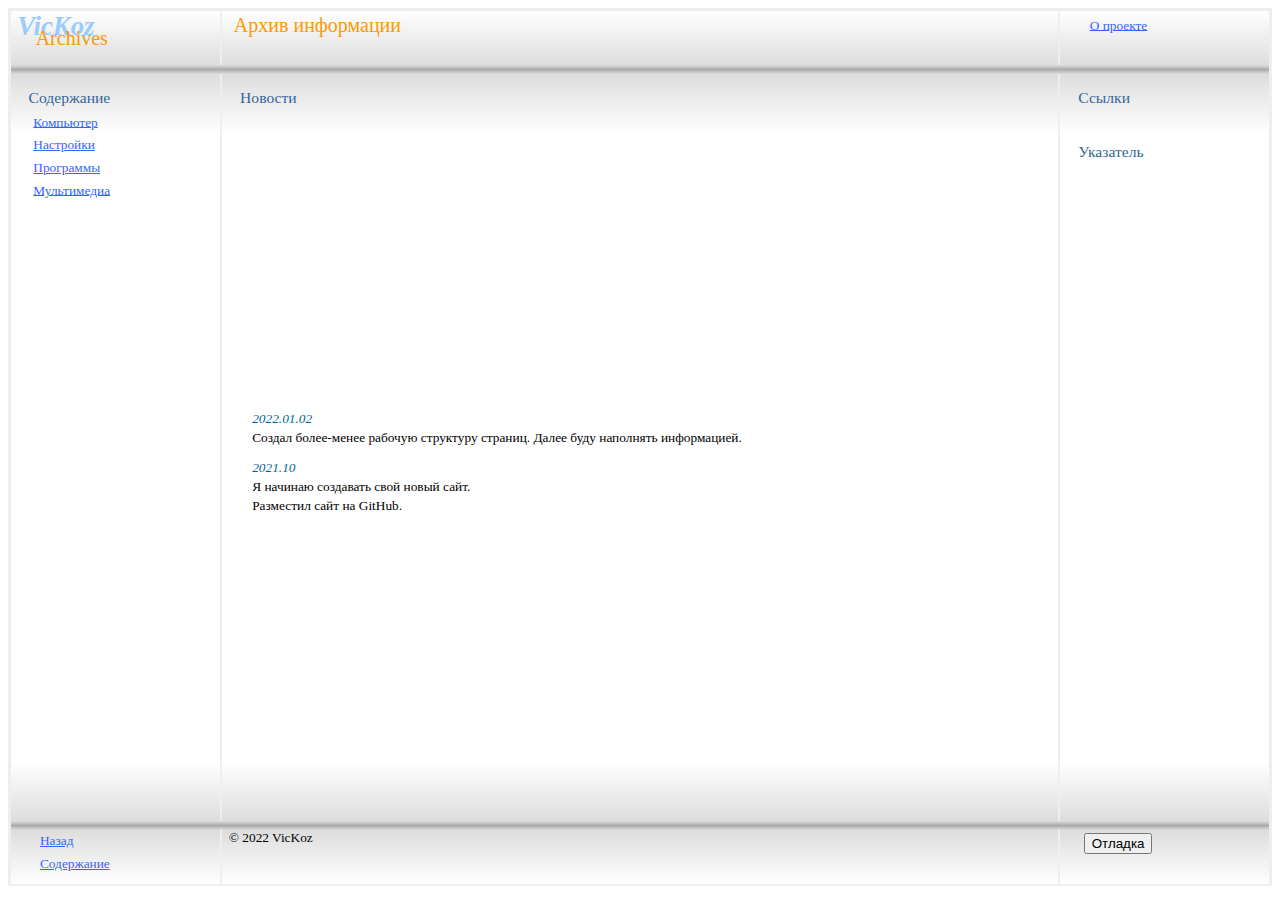
==== index.html @ 0fb2a9ad "Коррекция" ====
<!doctype html>
<html>
<head>
	<title> VicKoz Site </title>
	<meta charset="utf-8">
	<meta name="author" lang="ru" content="VicKoz">
<!--
	<style>
		@import "Files/Styles.css";
	</style>
-->
	<link href="Files/Styles.css" rel="stylesheet" id="theme-link">
</head>

<!------------------------------------------------------------------------------>
<body>

<div class=container>

<!--  title  ------------------------------------------------------------------->
	<div class="title">
	<h1> VicKoz </h1>
	<h2 style="margin: -0.75em 0 0.25em 1em"> Archives </h2>
	</div>

<!--  head  -------------------------------------------------------------------->
	<div class="head">
	<h2> Архив информации </h2>
	</div>

<!--  help  -------------------------------------------------------------------->
	<div class="help">
	<ul class="none">
<!--	<a href="/Pages/help.html" class="button"> Справка </a> -->
		<li><a class="a-button" href="Pages/About.html"> О проекте </a>
		<li>
	</ul>
	</div>

<!------------------------------------------------------------------------------>
	<div class="hline">  </div>

<!--  nav  --------------------------------------------------------------------->
	<div class="nav">
	<nav>
	<h3><a name="content"></a> Содержание </h3>
	<ul class="none">
		<li><a href="VkHardware.htm" class="a-button"> Компьютер </a>
		<li><a href="VkSettings.htm" class="a-button"> Настройки </a>
		<li><a href="VkSoftware.htm" class="a-button"> Программы </a>
		<li><a href="ViKo_MultiMedia.htm" class="a-button"> Мультимедиа </a>
	</ul>
	</nav>
	</div>

<!--  main  -------------------------------------------------------------------->
	<div class="main">
	<h3><a name="news"></a> Новости </h3>
		<p> &nbsp;
		<p> &nbsp;
		<p> &nbsp;
		<p> &nbsp;
		<p> &nbsp;
		<p> &nbsp;
		<p> &nbsp;
		<p> &nbsp;
		<p> &nbsp;
		<p> &nbsp;
		<p> &nbsp;
		<p> &nbsp;
		<p> &nbsp;
		<p> &nbsp;
		<p> &nbsp;

<p class="date"> 2022.01.02
<p> Создал более-менее рабочую структуру страниц. Далее буду наполнять информацией.

<p class="date"> 2021.10
<p> Я начинаю создавать свой новый сайт.
<p> Разместил сайт на GitHub.

	</div>

<!--  aside  ------------------------------------------------------------------->
	<div class="aside">
	<h3><a name="links"></a> Ссылки </h3>
	<ul class="none">
		<li>
		<li>

	</ul>
	<h3><a name="index"></a> Указатель </h3>
	</div>

<!------------------------------------------------------------------------------>
	<div class="hline">  </div>

<!--  nfoot  ------------------------------------------------------------------->
	<div class="foot">
	<ul class=none>
		<li> <a title="Вернуться назад" class="a-button" href="javascript:history.back()"> Назад </a>
		<li> <a title="К содержанию сайта" class="a-button" href="Index.html"> Содержание </a>
	</ul>
	</div>

<!--  mfoot  ------------------------------------------------------------------->
	<div class="foot"> &copy 2022 VicKoz </div>

<!--  sfoot  ------------------------------------------------------------------->
	<div class="foot">
	<ul class="none">
		<li><button class="btn-toggle"> Отладка </button>
		<li>
	</ul>
	</div>

<!------------------------------------------------------------------------------>
</div>

<!------------------------------------------------------------------------------>
<script>
	const btn = document.querySelector('.btn-toggle');
	btn.addEventListener('click', function() {
		document.body.classList.toggle('debug-theme'); 
	})
</script>


</body>
</html>
---- Files/Styles.css ----
/*!*****************************************************************************
  @file			Styles.css
  @author		VicKoz
  @brief		styles for my site
  @date			2021
  @note
  */

body {
	color: #003;
	font-size: smaller;
	font-family: verdana;
	--anchor: #36F;
	--ahover: #39F;
	--avisit: #93F;
	--gradstop: #DDD;
	--gradmid: #EEE;
	--header: #369;
	/* margin: 1em 1.5em; */
	padding: 0;
	scrollbar-track-color: #eee;
	scrollbar-3Dlight-color: #fff;
	scrollbar-highlight-color: #ddd;
	scrollbar-face-color: #ddd;
	scrollbar-arrow-color: #369;
	scrollbar-shadow-color: #ddd;
	scrollbar-darkshadow-color: #ccc;
	/*scrollbar-base-color: #eee*/
}


dl {margin: .5em 0}
dt {color: #069; font-weight: normal; font-style: italic; margin-top: .5em}
dd {margin-left: 1em; text-align: justify}

h1, h2, h3, h4, h5, h6 { border: none }
h1 {
	color: #9CF; 
	font-style: oblique; 
	font-weight: bold; 
	margin: 0 0; 
	padding: 0 0.25em; 
	text-align: left
}
/* h1 {color: #9cf; font-weight: lighter; margin: .5em 0; padding: 0 .5em; text-align: left} */
h2 {
	color: #f90;
	font-weight: normal;
	margin: 0 0;
	padding: 0 0.25em;
	text-align: left;
}

h3 {
	color: #369; 
	font-weight: lighter; 
	margin: 1.0em 0.25em 0.25em; 
	padding: 0 0;
}
h4 {color: #369; font-weight: bold; font-size: 100%; margin: .75em 0 .25em; padding: 0 1em}
h5 {color: #369; font-family: verdana; font-weight: normal; font-size: 100%; margin: .75em 0 .25em; padding: 0}


hr {color: silver; height: 1px; margin: 2px;}
/* hr {color: black; height: 2px} */

p {
	text-align: justify;
	text-indent: 1em;
	margin: 0.25em 0.25em .25em 0.25em;
	padding: 0 1em;
}

.att {font-weight: bold}

.date {
	color: #069;
	font-style: italic;
	margin: 1.00em 0.25em 0.25em 0.25em;
	// font-weight: bold;
}

/*.date:before {content: "["}*/
/*.date:after {content: "]"}*/
.name {color: brown; font-weight: bold}
.note {color: gray; font-style: italic} 
/*.pad {background: #eee; border: 1px solid gray; margin: .5em 0; padding: .5em}*/
.pad {background: #eee; border: none; margin: .5em 0; padding: .5em}
.right {text-align: right}
.strik {text-decoration: line-through}
.warn {color: #c03}
.cold {color: #30c}

img {border: none}
img {cursor: crosshair; margin: .5em}
/*img {cursor: crosshair; margin: 10px}*/
img.inline {margin: 0 .5em 0 0}

li {
	margin: 0;
	padding: 0.25em;
}
ul {
	list-style: square inside;
	/* margin: 0.25em; */
	padding: 0.25em;
}
/*ol, ul {margin: .5em .75em; list-style: inside}*/
ol, ul {margin: .5em 0; padding: 0 1em 0 2.3em; list-style: outside}
ul.none {
	list-style: none;
	margin: 0;
	padding: 0 1em 0.25em;
}
ul.wide {list-stule: none; margin: 0; padding: 0}
ol ol, ol ul, ul ol, ul ul, tr ul {margin-top: 0; margin-bottom: 0; list-style: none} /* ��������� ������ */

table {background: #eee; border: 1px solid gray; show; /*font-size: 100%;*/ margin: .5em 0}
caption {color: #369; font-weight: bold; font-size: smaller; text-align: left}
thead td {color: #369; font-size: smaller}
th {border: 1px solid gray; color: #369; font-style: normal; font-weight: normal; font-size: smaller; padding: 0 .5em; text-align: left; vertical-align: top}
td {border: 1px solid silver; font-size: smaller; padding: 0 .5em; vertical-align: top}
table.pad {background-color: #eee; border: none; padding: .5em}
table.pad td {border: none}
table.pad th {border: none}
table.none {background-color: transparent; border: none; padding: .5em}
table.none td {border: none}
table.none th {border: none}
table.light {background-color: #eee; border: none}
table.light th {border: 1px solid #ddd}
table.light td {border: 1px solid #ddd}


/*  Divisions  ________________________________________________________________*/

.container {
	display: grid;
	background-color: var(--gradmid);
	grid-template-areas:
		"title head help"
		"hline hline hline"
		"nav main aside"
		"hline hline hline"
		"nfoot mfoot sfoot";
	grid-template-columns: 1fr 4fr 1fr;
	/* grid-template-rows: 60px 10px auto 10px 60px; */
	/* grid-template-rows: 6% 1% 85% 1% 6%; */
	grid-template-rows: 6vh 1vh 83.0vh 1vh 6vh;
	grid-gap: 0 0.2em;
	/* border-radius: 0.5em; */
	/* --gradstop: #ececec; */
	--gradstop: #ddd;
	--gradline: #aaa;
	color: black;
	padding: 0.2em;
	margin: 0.25em 0;
}

.title, .head, .help {
	background-image: linear-gradient(to bottom, white, var(--gradstop));
	padding: 0.25em 0.5em;
}

.title {
	padding: 0;
}

/*
.help {
	background-image: radial-gradient(circle, white, var(--gradstop));
	margins: 0 0.5em;
}
*/

.hline {
	grid-column: span 3;
	grid-row: span 1;
	padding: 0;
	margin: 0;
	/* border-radius: 2px; */
	background-image: 
		linear-gradient(to bottom, var(--gradstop), var(--gradline), var(--gradstop));
}

.navhead, .mainhead, .asidehead {
	background-image: 
	linear-gradient(to bottom, var(--gradstop), white);
	padding: 0 0.5em;
}

.nav, .main, .aside {
	background-color: white;
	background-image:
	linear-gradient(to bottom, var(--gradstop) 0%, white 8%, white 92%, var(--gradstop) 100%); */
	margin: 0.25em 0.5em;
	overflow-y: auto;
}

.foot {
	background-image: linear-gradient(to bottom, var(--gradstop), white);
	padding: 0 0.5em;
	/* position: absolute; bottom: 0; */
}

/*  Anchors styles  ____________________________________________________________*/

a {
	border: none;
	color: var(--anchor);
	margin: 0.25em;
	padding: 0.20em;
}

/*a:active {color: aqua}*/

a:visited {
	color: var(--avisit); /* #36c teal purple */
}

a:hover {
	color: var(--ahover); font-style: regular; text-decoration: overline;
	}

.a-button {
	border-radius: 0.25em;
	font-style: normal;
}

.a-button:hover {
	/* background-image: linear-gradient(to bottom, white, var(--gradstop)); */
	text-decoration: none;
	box-shadow: 0 0 2px 1px var(--gradstop);
}

.a-button:active {
	/* background-image: linear-gradient(to bottom, var(--gradstop), white); */
	box-shadow: 0 0 0.5px 0.5px var(--gradstop);
	/* , inset 0 0.5px 0.5px 0.5px var(--gradstop); */
}

/*  Debug  ____________________________________________________________________*/

/*  For debug (make visual borders) uncomment tags below  */

/*
div {border: 1px dotted aqua}
h1, h2, h3, h4, h5, h6 {border: 1px dotted orange}
p, dl, dt, dd, img, ol, ul, li, caption, th, td, 
table.none td, table.none th, table.pad td, table.pad th {border: 1px dotted silver}
  */

body.debug-theme { color: #eee; background: #999; }
body.debug-theme div { border: 0.5px dotted aqua; }
body.debug-theme h1 { border: 1px dotted #69C; }
body.debug-theme h2 { border: 1px dotted #69C; }
body.debug-theme h3 { border: 1px dotted #69C; }
body.debug-theme h4 { border: 1px dotted #69C; }
body.debug-theme h5 { border: 1px dotted #69C; }
body.debug-theme h6 { border: 1px dotted #69C; }
body.debug-theme p  { 
	border: 0.5px dotted silver;
	margin: 0.25em 0.25em .25em 0.25em;
	}
body.debug-theme dl { border: 1px dotted silver; }
body.debug-theme dt { border: 1px dotted silver; }
body.debug-theme dd { border: 1px dotted silver; }
body.debug-theme img { border: 1px dotted silver; }
body.debug-theme ol  { border: 1px dotted silver; }
body.debug-theme ul  { border: 1px dotted silver; }
body.debug-theme li  { border: 1px dotted silver; }
body.debug-theme caption  { border: 1px dotted silver; }
body.debug-theme th  { border: 1px dotted silver; }
body.debug-theme td  { border: 1px dotted silver; }
body.debug-theme table.none td  { border: 1px dotted silver; }
body.debug-theme table.none th  { border: 1px dotted silver; }
body.debug-theme table.pad td   { border: 1px dotted silver; }
body.debug-theme table.pad th   { border: 1px dotted silver; }
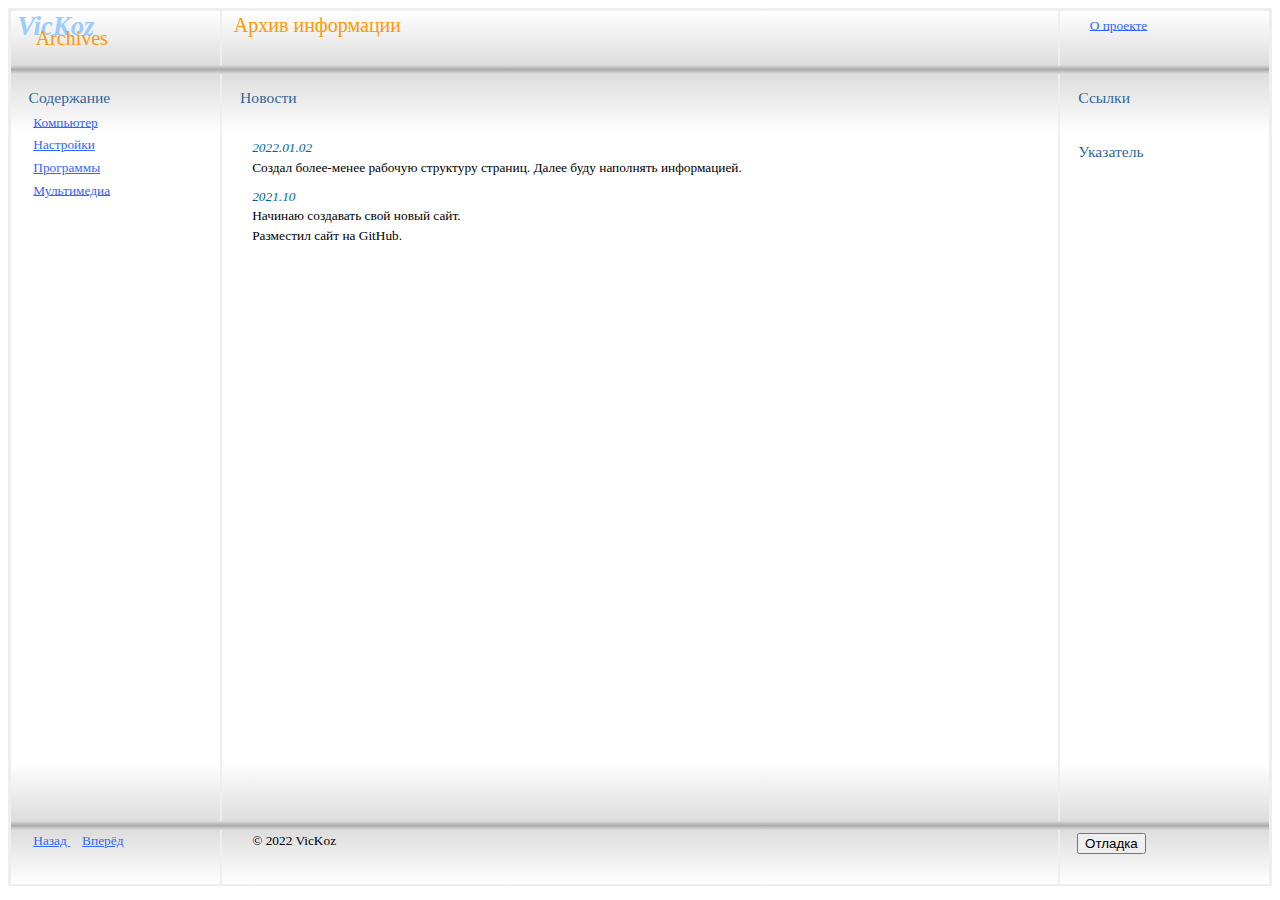
==== commit 57846052: "Очередной коммит" ====
--- a/index.html
+++ b/index.html
@@ -48,7 +48,7 @@
 		<li><a href="VkHardware.htm" class="a-button"> Компьютер </a>
 		<li><a href="VkSettings.htm" class="a-button"> Настройки </a>
 		<li><a href="VkSoftware.htm" class="a-button"> Программы </a>
-		<li><a href="ViKo_MultiMedia.htm" class="a-button"> Мультимедиа </a>
+		<li><a class="a-button" href="Pages/MultiMedia.html"> Мультимедиа </a>
 	</ul>
 	</nav>
 	</div>
@@ -57,26 +57,13 @@
 	<div class="main">
 	<h3><a name="news"></a> Новости </h3>
 		<p> &nbsp;
-		<p> &nbsp;
-		<p> &nbsp;
-		<p> &nbsp;
-		<p> &nbsp;
-		<p> &nbsp;
-		<p> &nbsp;
-		<p> &nbsp;
-		<p> &nbsp;
-		<p> &nbsp;
-		<p> &nbsp;
-		<p> &nbsp;
-		<p> &nbsp;
-		<p> &nbsp;
-		<p> &nbsp;
+
 
 <p class="date"> 2022.01.02
 <p> Создал более-менее рабочую структуру страниц. Далее буду наполнять информацией.
 
 <p class="date"> 2021.10
-<p> Я начинаю создавать свой новый сайт.
+<p> Начинаю создавать свой новый сайт.
 <p> Разместил сайт на GitHub.
 
 	</div>
@@ -98,19 +85,21 @@
 <!--  nfoot  ------------------------------------------------------------------->
 	<div class="foot">
 	<ul class=none>
-		<li> <a title="Вернуться назад" class="a-button" href="javascript:history.back()"> Назад </a>
-		<li> <a title="К содержанию сайта" class="a-button" href="Index.html"> Содержание </a>
+		<li>
+			<a title="Вернуться назад" class="a-button" href="javascript:history.back()"> Назад </a>
+			<a title="Перейти вперёд"  class="a-button" href="javascript:history.forward()"> Вперёд </a>
 	</ul>
 	</div>
 
 <!--  mfoot  ------------------------------------------------------------------->
-	<div class="foot"> &copy 2022 VicKoz </div>
+	<div class="foot">
+	<p>	&copy 2022 VicKoz 
+	</div>
 
 <!--  sfoot  ------------------------------------------------------------------->
 	<div class="foot">
 	<ul class="none">
 		<li><button class="btn-toggle"> Отладка </button>
-		<li>
 	</ul>
 	</div>
 
@@ -125,6 +114,5 @@
 	})
 </script>
 
-
 </body>
 </html>
--- a/Files/Styles.css
+++ b/Files/Styles.css
@@ -5,6 +5,7 @@
   @date			2021
   @note
   */
+
 
 body {
 	color: #003;
@@ -16,15 +17,15 @@
 	--gradstop: #DDD;
 	--gradmid: #EEE;
 	--header: #369;
-	/* margin: 1em 1.5em; */
 	padding: 0;
-	scrollbar-track-color: #eee;
-	scrollbar-3Dlight-color: #fff;
+/*	scrollbar-track-color: #EEE;
+	scrollbar-thumb: #00F;
+	scrollbar-3Dlight-color: #FFF;
 	scrollbar-highlight-color: #ddd;
 	scrollbar-face-color: #ddd;
 	scrollbar-arrow-color: #369;
 	scrollbar-shadow-color: #ddd;
-	scrollbar-darkshadow-color: #ccc;
+	scrollbar-darkshadow-color: #ccc; */
 	/*scrollbar-base-color: #eee*/
 }
 
@@ -116,10 +117,10 @@
 ol ol, ol ul, ul ol, ul ul, tr ul {margin-top: 0; margin-bottom: 0; list-style: none} /* ��������� ������ */
 
 table {background: #eee; border: 1px solid gray; show; /*font-size: 100%;*/ margin: .5em 0}
-caption {color: #369; font-weight: bold; font-size: smaller; text-align: left}
-thead td {color: #369; font-size: smaller}
-th {border: 1px solid gray; color: #369; font-style: normal; font-weight: normal; font-size: smaller; padding: 0 .5em; text-align: left; vertical-align: top}
-td {border: 1px solid silver; font-size: smaller; padding: 0 .5em; vertical-align: top}
+caption {color: #369; font-weight: bold; font-size: normal; text-align: left}
+thead td { color: #369; font-size: normal }
+th {border: 1px solid gray; color: #369; font-style: normal; font-weight: normal; font-size: normal; padding: 0 .5em; text-align: left; vertical-align: top}
+td {border: 1px solid silver; font-size: normal; padding: 0 .5em; vertical-align: top}
 table.pad {background-color: #eee; border: none; padding: .5em}
 table.pad td {border: none}
 table.pad th {border: none}
@@ -182,23 +183,25 @@
 		linear-gradient(to bottom, var(--gradstop), var(--gradline), var(--gradstop));
 }
 
+/*
 .navhead, .mainhead, .asidehead {
 	background-image: 
 	linear-gradient(to bottom, var(--gradstop), white);
 	padding: 0 0.5em;
 }
+*/
 
 .nav, .main, .aside {
-	background-color: white;
+	/* background-color: white; */
 	background-image:
-	linear-gradient(to bottom, var(--gradstop) 0%, white 8%, white 92%, var(--gradstop) 100%); */
-	margin: 0.25em 0.5em;
+		linear-gradient(to bottom, var(--gradstop) 0%, white 8%, white 92%, var(--gradstop) 100%);
+	margin: 0em 0em;
 	overflow-y: auto;
 }
 
 .foot {
 	background-image: linear-gradient(to bottom, var(--gradstop), white);
-	padding: 0 0.5em;
+	/* padding: 0 0.5em; */
 	/* position: absolute; bottom: 0; */
 }
 
@@ -238,36 +241,36 @@
 	/* , inset 0 0.5px 0.5px 0.5px var(--gradstop); */
 }
 
+hr {
+	margin: 2em 1em 0;
+	border:none;
+	/* background-color: lightgrey; */
+	background-color: silver;
+	height: 0.5px;
+}
+
 /*  Debug  ____________________________________________________________________*/
-
-/*  For debug (make visual borders) uncomment tags below  */
-
-/*
-div {border: 1px dotted aqua}
-h1, h2, h3, h4, h5, h6 {border: 1px dotted orange}
-p, dl, dt, dd, img, ol, ul, li, caption, th, td, 
-table.none td, table.none th, table.pad td, table.pad th {border: 1px dotted silver}
-  */
 
 body.debug-theme { color: #eee; background: #999; }
 body.debug-theme div { border: 0.5px dotted aqua; }
-body.debug-theme h1 { border: 1px dotted #69C; }
-body.debug-theme h2 { border: 1px dotted #69C; }
-body.debug-theme h3 { border: 1px dotted #69C; }
-body.debug-theme h4 { border: 1px dotted #69C; }
-body.debug-theme h5 { border: 1px dotted #69C; }
-body.debug-theme h6 { border: 1px dotted #69C; }
+body.debug-theme h1 { border: 1px dotted orange; }
+body.debug-theme h2 { border: 1px dotted orange; }
+body.debug-theme h3 { border: 1px dotted orange; }
+body.debug-theme h4 { border: 1px dotted orange; }
+body.debug-theme h5 { border: 1px dotted orange; }
+body.debug-theme h6 { border: 1px dotted orange; }
 body.debug-theme p  { 
 	border: 0.5px dotted silver;
 	margin: 0.25em 0.25em .25em 0.25em;
 	}
+body.debug-theme a { border: 1px dotted red; }
 body.debug-theme dl { border: 1px dotted silver; }
 body.debug-theme dt { border: 1px dotted silver; }
 body.debug-theme dd { border: 1px dotted silver; }
 body.debug-theme img { border: 1px dotted silver; }
 body.debug-theme ol  { border: 1px dotted silver; }
-body.debug-theme ul  { border: 1px dotted silver; }
-body.debug-theme li  { border: 1px dotted silver; }
+body.debug-theme ul  { border: 1px dotted blue; }
+body.debug-theme li  { border: 1px dotted lime; }
 body.debug-theme caption  { border: 1px dotted silver; }
 body.debug-theme th  { border: 1px dotted silver; }
 body.debug-theme td  { border: 1px dotted silver; }
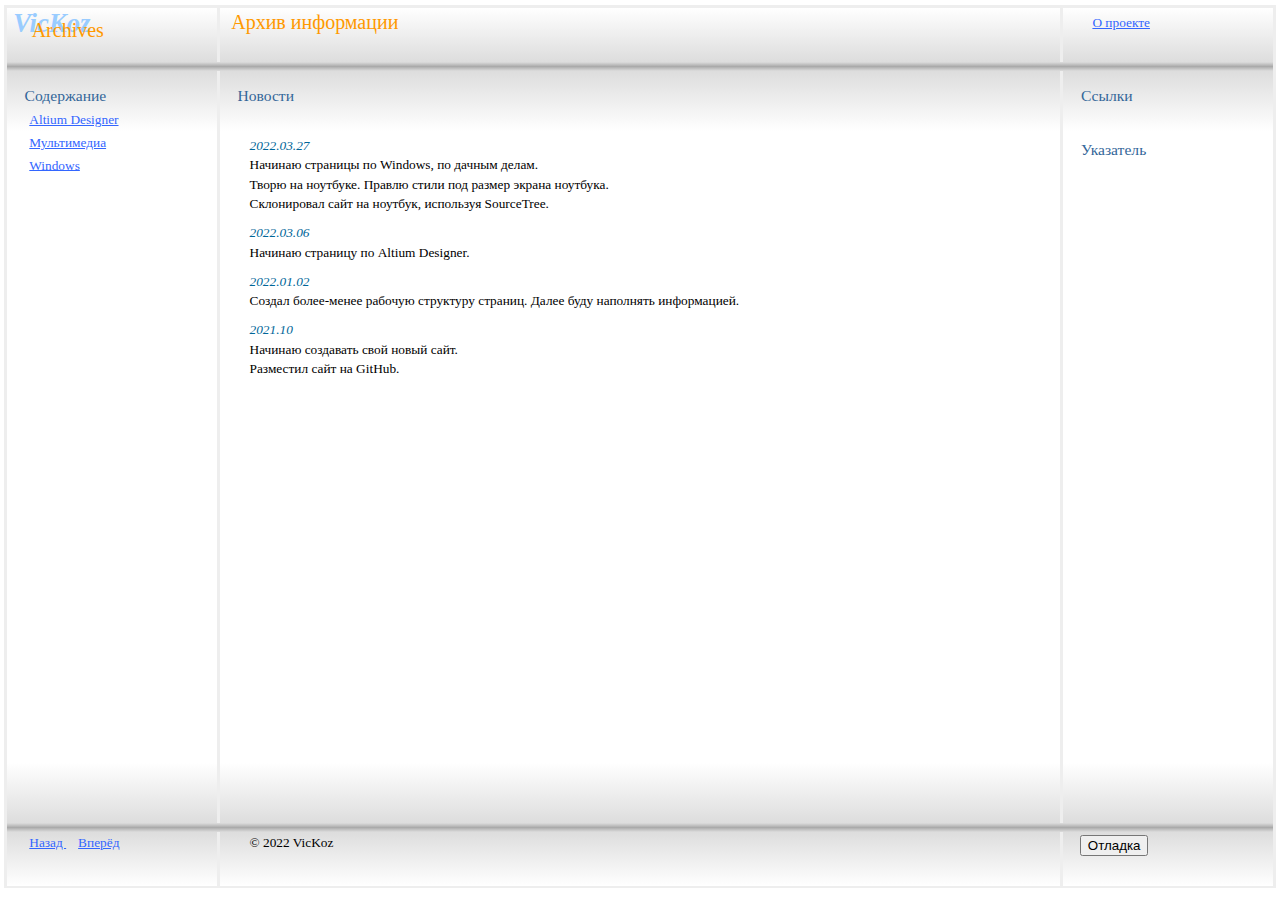
==== commit e389ed7a: "сайт" ====
--- a/index.html
+++ b/index.html
@@ -1,7 +1,7 @@
 <!doctype html>
 <html>
 <head>
-	<title> VicKoz Site </title>
+	<title> VicKoz site </title>
 	<meta charset="utf-8">
 	<meta name="author" lang="ru" content="VicKoz">
 <!--
@@ -20,7 +20,7 @@
 <!--  title  ------------------------------------------------------------------->
 	<div class="title">
 	<h1> VicKoz </h1>
-	<h2 style="margin: -0.75em 0 0.25em 1em"> Archives </h2>
+	<h2 style="margin: -1em 0 0.2em 1em"> Archives </h2>
 	</div>
 
 <!--  head  -------------------------------------------------------------------->
@@ -45,10 +45,9 @@
 	<nav>
 	<h3><a name="content"></a> Содержание </h3>
 	<ul class="none">
-		<li><a href="VkHardware.htm" class="a-button"> Компьютер </a>
-		<li><a href="VkSettings.htm" class="a-button"> Настройки </a>
-		<li><a href="VkSoftware.htm" class="a-button"> Программы </a>
-		<li><a class="a-button" href="Pages/MultiMedia.html"> Мультимедиа </a>
+		<li><a class="a-button" href="Pages/Altium_Designer.html"> Altium Designer </a>
+		<li><a class="a-button" href="Pages/Multimedia.html"> Мультимедиа </a>
+		<li><a class="a-button" href="Pages/Windows.html"> Windows </a>
 	</ul>
 	</nav>
 	</div>
@@ -58,6 +57,12 @@
 	<h3><a name="news"></a> Новости </h3>
 		<p> &nbsp;
 
+<p class=date> 2022.03.27
+<p> Начинаю страницы по Windows, по дачным делам. 
+<p> Творю на ноутбуке. Правлю стили под размер экрана ноутбука.
+<p> Склонировал сайт на ноутбук, используя SourceTree.
+<p class=date> 2022.03.06
+<p> Начинаю страницу по Altium Designer.
 
 <p class="date"> 2022.01.02
 <p> Создал более-менее рабочую структуру страниц. Далее буду наполнять информацией.
--- a/Files/Styles.css
+++ b/Files/Styles.css
@@ -5,7 +5,6 @@
   @date			2021
   @note
   */
-
 
 body {
 	color: #003;
@@ -18,6 +17,7 @@
 	--gradmid: #EEE;
 	--header: #369;
 	padding: 0;
+	margin: 0.6vh 4px;
 /*	scrollbar-track-color: #EEE;
 	scrollbar-thumb: #00F;
 	scrollbar-3Dlight-color: #FFF;
@@ -58,8 +58,23 @@
 	margin: 1.0em 0.25em 0.25em; 
 	padding: 0 0;
 }
-h4 {color: #369; font-weight: bold; font-size: 100%; margin: .75em 0 .25em; padding: 0 1em}
-h5 {color: #369; font-family: verdana; font-weight: normal; font-size: 100%; margin: .75em 0 .25em; padding: 0}
+
+h4 {
+	color: #369;
+	font-weight: normal;
+	font-size: 100%;
+	margin: .75em 0 .25em;
+	padding: 0 1em;
+}
+
+h5 {
+	color: #369;
+	font-family: verdana;
+	font-weight: normal;
+	font-size: 100%;
+	margin: .75em 0 .25em;
+	padding: 0;
+}
 
 
 hr {color: silver; height: 1px; margin: 2px;}
@@ -72,7 +87,10 @@
 	padding: 0 1em;
 }
 
-.att {font-weight: bold}
+.att {
+	font-size: 90%;
+	font-weight: bold;
+}
 
 .date {
 	color: #069;
@@ -92,6 +110,7 @@
 .warn {color: #c03}
 .cold {color: #30c}
 
+
 img {border: none}
 img {cursor: crosshair; margin: .5em}
 /*img {cursor: crosshair; margin: 10px}*/
@@ -119,7 +138,23 @@
 table {background: #eee; border: 1px solid gray; show; /*font-size: 100%;*/ margin: .5em 0}
 caption {color: #369; font-weight: bold; font-size: normal; text-align: left}
 thead td { color: #369; font-size: normal }
-th {border: 1px solid gray; color: #369; font-style: normal; font-weight: normal; font-size: normal; padding: 0 .5em; text-align: left; vertical-align: top}
+
+th {
+	border: 1px solid gray;
+	color: #369;
+	font-style: normal;
+	font-weight: normal;
+	font-size: normal;
+	/* margin: 0.5em 0; */
+	padding: 0.2em 0.5em;
+	text-align: left;
+	vertical-align: top
+}
+
+th.bold {
+	font-style: bold;
+}
+
 td {border: 1px solid silver; font-size: normal; padding: 0 .5em; vertical-align: top}
 table.pad {background-color: #eee; border: none; padding: .5em}
 table.pad td {border: none}
@@ -146,7 +181,7 @@
 	grid-template-columns: 1fr 4fr 1fr;
 	/* grid-template-rows: 60px 10px auto 10px 60px; */
 	/* grid-template-rows: 6% 1% 85% 1% 6%; */
-	grid-template-rows: 6vh 1vh 83.0vh 1vh 6vh;
+	grid-template-rows: 6vh 1vh 83.5vh 1vh 6vh;
 	grid-gap: 0 0.2em;
 	/* border-radius: 0.5em; */
 	/* --gradstop: #ececec; */
@@ -154,7 +189,7 @@
 	--gradline: #aaa;
 	color: black;
 	padding: 0.2em;
-	margin: 0.25em 0;
+	/* margin: 0.2em 0; */
 }
 
 .title, .head, .help {
@@ -169,7 +204,7 @@
 /*
 .help {
 	background-image: radial-gradient(circle, white, var(--gradstop));
-	margins: 0 0.5em;
+	margin: 0 0.5em;
 }
 */
 
@@ -262,6 +297,10 @@
 body.debug-theme p  { 
 	border: 0.5px dotted silver;
 	margin: 0.25em 0.25em .25em 0.25em;
+	}
+body.debug-theme p.date  { 
+	border: 0.5px dotted silver;
+	margin: 1.00em 0.25em 0.25em 0.25em;
 	}
 body.debug-theme a { border: 1px dotted red; }
 body.debug-theme dl { border: 1px dotted silver; }
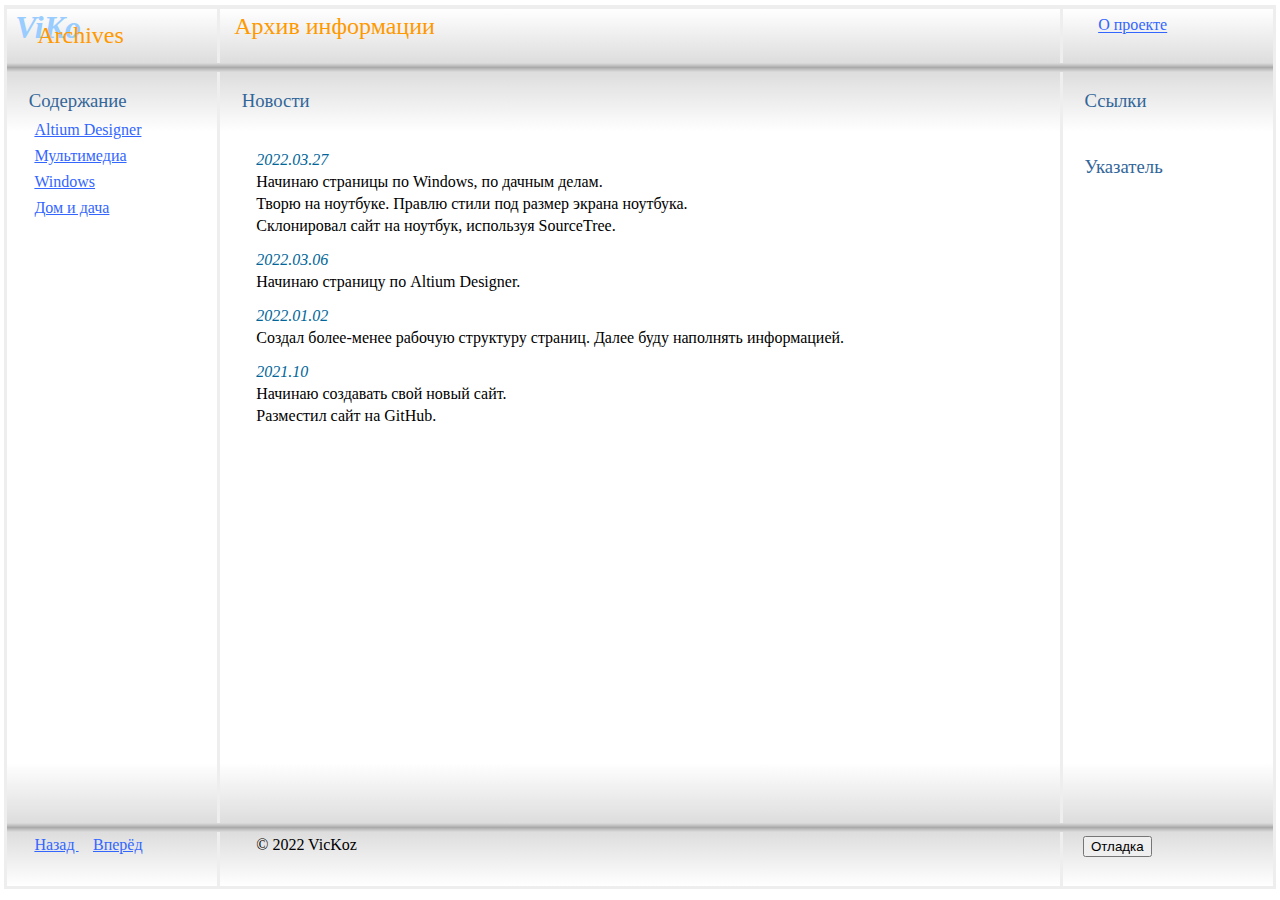
==== commit ec0efa1e: "Site at work" ====
--- a/index.html
+++ b/index.html
@@ -1,7 +1,7 @@
 <!doctype html>
 <html>
 <head>
-	<title> VicKoz site </title>
+	<title> ViKo site </title>
 	<meta charset="utf-8">
 	<meta name="author" lang="ru" content="VicKoz">
 <!--
@@ -19,7 +19,7 @@
 
 <!--  title  ------------------------------------------------------------------->
 	<div class="title">
-	<h1> VicKoz </h1>
+	<h1> ViKo </h1>
 	<h2 style="margin: -1em 0 0.2em 1em"> Archives </h2>
 	</div>
 
@@ -48,6 +48,7 @@
 		<li><a class="a-button" href="Pages/Altium_Designer.html"> Altium Designer </a>
 		<li><a class="a-button" href="Pages/Multimedia.html"> Мультимедиа </a>
 		<li><a class="a-button" href="Pages/Windows.html"> Windows </a>
+		<li><a class="a-button" href="Pages/House.html"> Дом и дача </a>
 	</ul>
 	</nav>
 	</div>
--- a/Files/Styles.css
+++ b/Files/Styles.css
@@ -1,14 +1,14 @@
 /*!*****************************************************************************
   @file			Styles.css
-  @author		VicKoz
+  @author		ViKo
   @brief		styles for my site
-  @date			2021
+  @date			2021, 2024
   @note
   */
 
 body {
 	color: #003;
-	font-size: smaller;
+	/* font-size: smaller; */
 	font-family: verdana;
 	--anchor: #36F;
 	--ahover: #39F;
@@ -88,6 +88,7 @@
 }
 
 .att {
+	background-color: #eee; 
 	font-size: 90%;
 	font-weight: bold;
 }
@@ -106,7 +107,7 @@
 /*.pad {background: #eee; border: 1px solid gray; margin: .5em 0; padding: .5em}*/
 .pad {background: #eee; border: none; margin: .5em 0; padding: .5em}
 .right {text-align: right}
-.strik {text-decoration: line-through}
+.strike {text-decoration: line-through}
 .warn {color: #c03}
 .cold {color: #30c}
 
@@ -155,7 +156,21 @@
 	font-style: bold;
 }
 
+th.subhead {
+	background-color: #eee;
+	font-weight: bold;
+	padding-left: 2em;
+	text-style: bold;
+}
+
+
 td {border: 1px solid silver; font-size: normal; padding: 0 .5em; vertical-align: top}
+
+td.right {
+	text-align: right;
+}
+
+
 table.pad {background-color: #eee; border: none; padding: .5em}
 table.pad td {border: none}
 table.pad th {border: none}
@@ -277,8 +292,8 @@
 }
 
 hr {
-	margin: 2em 1em 0;
-	border:none;
+	margin: 1em 1em 0;
+	border: none;
 	/* background-color: lightgrey; */
 	background-color: silver;
 	height: 0.5px;
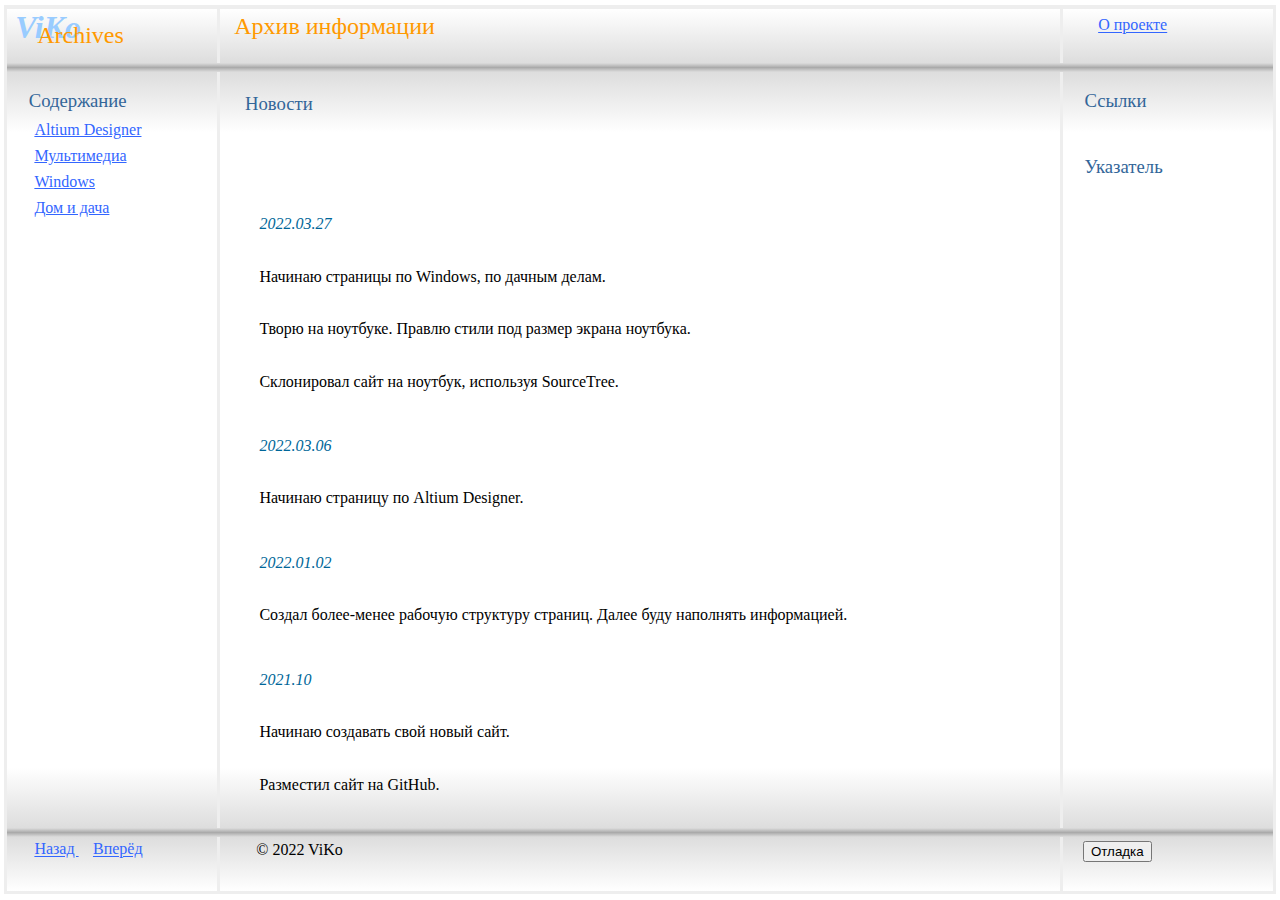
==== commit 7521adea: "subgrid, no work" ====
--- a/index.html
+++ b/index.html
@@ -99,7 +99,7 @@
 
 <!--  mfoot  ------------------------------------------------------------------->
 	<div class="foot">
-	<p>	&copy 2022 VicKoz 
+	<p>	&copy 2022 ViKo 
 	</div>
 
 <!--  sfoot  ------------------------------------------------------------------->
--- a/Files/Styles.css
+++ b/Files/Styles.css
@@ -80,6 +80,16 @@
 hr {color: silver; height: 1px; margin: 2px;}
 /* hr {color: black; height: 2px} */
 
+hr {
+	/* background-color: lightgrey; */
+	background-color: silver;
+	border: none;
+	/* height: 0.5px; */
+	height: 1px;
+	margin: 1em 1em 0;
+}
+
+
 p {
 	text-align: justify;
 	text-indent: 1em;
@@ -97,7 +107,7 @@
 	color: #069;
 	font-style: italic;
 	margin: 1.00em 0.25em 0.25em 0.25em;
-	// font-weight: bold;
+	/* font-weight: bold; */
 }
 
 /*.date:before {content: "["}*/
@@ -133,19 +143,23 @@
 	margin: 0;
 	padding: 0 1em 0.25em;
 }
-ul.wide {list-stule: none; margin: 0; padding: 0}
-ol ol, ol ul, ul ol, ul ul, tr ul {margin-top: 0; margin-bottom: 0; list-style: none} /* ��������� ������ */
-
-table {background: #eee; border: 1px solid gray; show; /*font-size: 100%;*/ margin: .5em 0}
-caption {color: #369; font-weight: bold; font-size: normal; text-align: left}
-thead td { color: #369; font-size: normal }
+ul.wide {list-style: none; margin: 0; padding: 0}
+ol ol, ol ul, ul ol, ul ul, tr ul {margin-top: 0; margin-bottom: 0; list-style: none}
+
+table {
+	background: #eee; 
+	border: 1px solid gray; 
+	/* font-size: 100%; */
+	margin: .5em 0}
+caption {color: #369; font-weight: bold; font-size: 100%; text-align: left}
+thead td { color: #369; font-size: 100% }
 
 th {
 	border: 1px solid gray;
 	color: #369;
 	font-style: normal;
 	font-weight: normal;
-	font-size: normal;
+	font-size: 100%;
 	/* margin: 0.5em 0; */
 	padding: 0.2em 0.5em;
 	text-align: left;
@@ -153,18 +167,23 @@
 }
 
 th.bold {
-	font-style: bold;
+	font-weight: bold;
 }
 
 th.subhead {
 	background-color: #eee;
 	font-weight: bold;
 	padding-left: 2em;
-	text-style: bold;
-}
-
-
-td {border: 1px solid silver; font-size: normal; padding: 0 .5em; vertical-align: top}
+	font-weight: bold;
+}
+
+
+td {
+	border: 1px solid silver;
+	font-size: 100%;
+	padding: 0 .5em;
+	vertical-align: top
+}
 
 td.right {
 	text-align: right;
@@ -181,6 +200,12 @@
 table.light th {border: 1px solid #ddd}
 table.light td {border: 1px solid #ddd}
 
+table.preferences {
+	background-color: transparent;
+	border: none;
+	border-collapse: collapse;
+	padding: 0.5em;
+}
 
 /*  Divisions  ________________________________________________________________*/
 
@@ -196,7 +221,7 @@
 	grid-template-columns: 1fr 4fr 1fr;
 	/* grid-template-rows: 60px 10px auto 10px 60px; */
 	/* grid-template-rows: 6% 1% 85% 1% 6%; */
-	grid-template-rows: 6vh 1vh 83.5vh 1vh 6vh;
+	grid-template-rows: 6vh 1vh 84vh 1vh 6vh;
 	grid-gap: 0 0.2em;
 	/* border-radius: 0.5em; */
 	/* --gradstop: #ececec; */
@@ -255,6 +280,44 @@
 	/* position: absolute; bottom: 0; */
 }
 
+
+.main {
+	display: grid;
+	/* grid-template-rows: repeat(8, 1vh auto-fit); */
+/*	grid-template-rows:
+		"main-text main-hline main-text main-hline main-text main-hline main-text main-hline";
+*/
+	/* grid-template-rows: grid; */
+	grid-template-areas:
+		"main-text"
+		"main-hline"
+		"main-text"
+		"main-hline";
+	grid-template-rows:	repeat (4, auto auto); 
+	grid-gap: 0 0.2em;
+	/* border-radius: 0.5em; */
+	/* --gradstop: #ececec; */
+	--gradstop: #ddd;
+	--gradline: #aaa;
+	color: black;
+	padding: 0.2em;
+	/* margin: 0.2em 0; */
+}
+
+.main-hline {
+	background-image: 
+		linear-gradient(to bottom, var(--gradstop), var(--gradline), var(--gradstop));
+	grid-row: span 1;
+	margin: 0;
+	padding: 0;
+}
+
+.main-text {
+/*	background-image:
+		linear-gradient(to bottom, var(--gradstop) 0%, white 6vh, white 98%, var(--gradstop) 100%); */
+	
+}
+
 /*  Anchors styles  ____________________________________________________________*/
 
 a {
@@ -271,8 +334,10 @@
 }
 
 a:hover {
-	color: var(--ahover); font-style: regular; text-decoration: overline;
-	}
+	color: var(--ahover);
+	font-style: normal;
+	text-decoration: overline;
+}
 
 .a-button {
 	border-radius: 0.25em;
@@ -291,18 +356,12 @@
 	/* , inset 0 0.5px 0.5px 0.5px var(--gradstop); */
 }
 
-hr {
-	margin: 1em 1em 0;
-	border: none;
-	/* background-color: lightgrey; */
-	background-color: silver;
-	height: 0.5px;
-}
+
 
 /*  Debug  ____________________________________________________________________*/
 
 body.debug-theme { color: #eee; background: #999; }
-body.debug-theme div { border: 0.5px dotted aqua; }
+body.debug-theme div { border: 0.5px dotted blue; }
 body.debug-theme h1 { border: 1px dotted orange; }
 body.debug-theme h2 { border: 1px dotted orange; }
 body.debug-theme h3 { border: 1px dotted orange; }
@@ -321,9 +380,10 @@
 body.debug-theme dl { border: 1px dotted silver; }
 body.debug-theme dt { border: 1px dotted silver; }
 body.debug-theme dd { border: 1px dotted silver; }
+body.debug-theme hr { border: 1px dashed silver; }
 body.debug-theme img { border: 1px dotted silver; }
 body.debug-theme ol  { border: 1px dotted silver; }
-body.debug-theme ul  { border: 1px dotted blue; }
+body.debug-theme ul  { border: 1px dotted aqua; }
 body.debug-theme li  { border: 1px dotted lime; }
 body.debug-theme caption  { border: 1px dotted silver; }
 body.debug-theme th  { border: 1px dotted silver; }
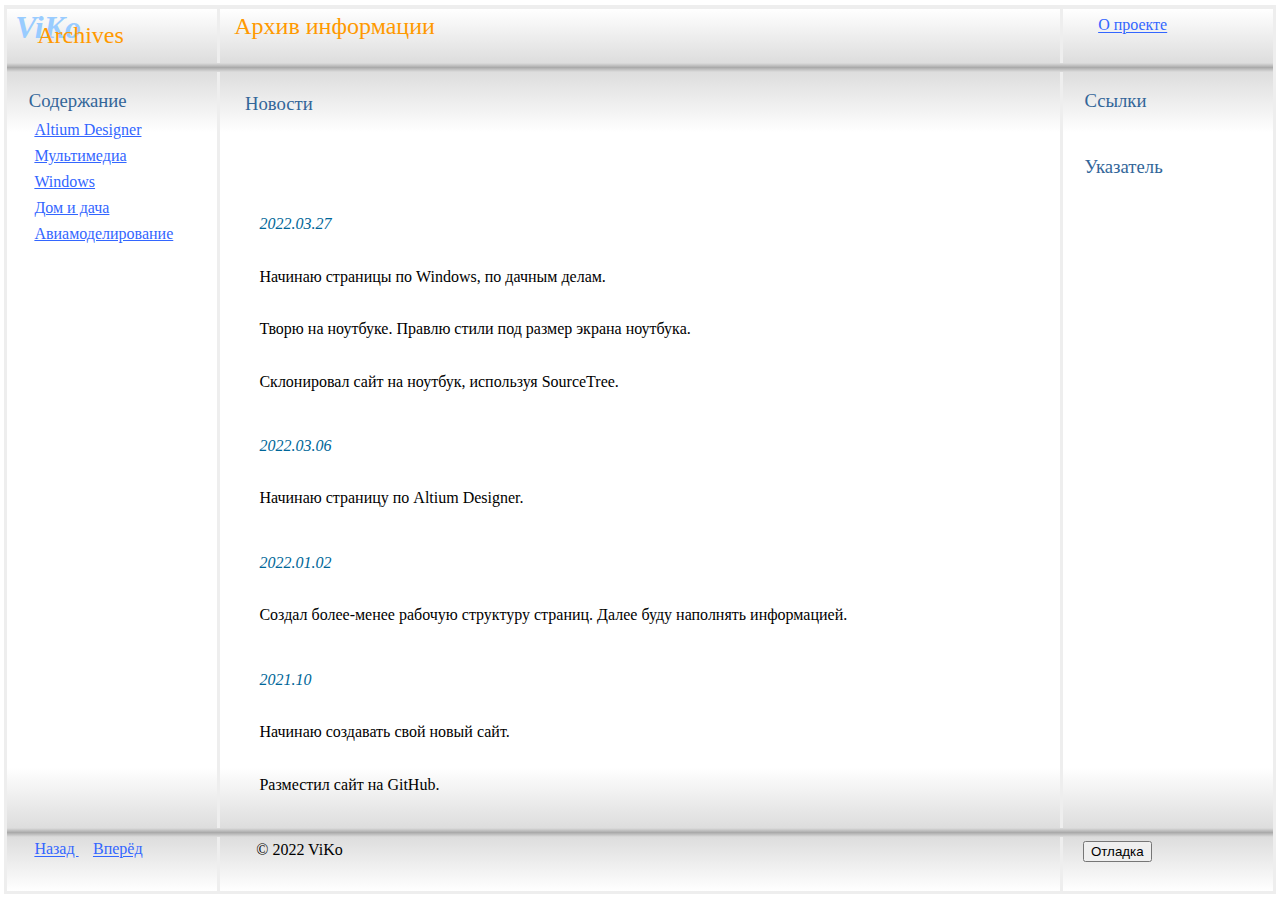
==== commit f87d9a20: "Site at home" ====
--- a/index.html
+++ b/index.html
@@ -49,6 +49,7 @@
 		<li><a class="a-button" href="Pages/Multimedia.html"> Мультимедиа </a>
 		<li><a class="a-button" href="Pages/Windows.html"> Windows </a>
 		<li><a class="a-button" href="Pages/House.html"> Дом и дача </a>
+		<li><a class="a-button" href="Pages/Aircraft_Modelling.html"> Авиамоделирование </a>
 	</ul>
 	</nav>
 	</div>
--- a/Files/Styles.css
+++ b/Files/Styles.css
@@ -151,7 +151,7 @@
 	border: 1px solid gray; 
 	/* font-size: 100%; */
 	margin: .5em 0}
-caption {color: #369; font-weight: bold; font-size: 100%; text-align: left}
+caption {color: #369; font-weight: normal; font-size: 100%; margin: .5em; text-align: left}
 thead td { color: #369; font-size: 100% }
 
 th {
@@ -288,12 +288,12 @@
 		"main-text main-hline main-text main-hline main-text main-hline main-text main-hline";
 */
 	/* grid-template-rows: grid; */
-	grid-template-areas:
+/*	grid-template-areas:
 		"main-text"
 		"main-hline"
 		"main-text"
-		"main-hline";
-	grid-template-rows:	repeat (4, auto auto); 
+		"main-hline";	*/
+/*	grid-template-rows:	repeat (auto-fill, minmax(120px, 1fr));	 */
 	grid-gap: 0 0.2em;
 	/* border-radius: 0.5em; */
 	/* --gradstop: #ececec; */
@@ -306,16 +306,18 @@
 
 .main-hline {
 	background-image: 
-		linear-gradient(to bottom, var(--gradstop), var(--gradline), var(--gradstop));
+		linear-gradient(to bottom, white, var(--gradstop), var(--gradline), var(--gradstop), white);
+	height: 10px;
 	grid-row: span 1;
 	margin: 0;
 	padding: 0;
 }
 
 .main-text {
-/*	background-image:
-		linear-gradient(to bottom, var(--gradstop) 0%, white 6vh, white 98%, var(--gradstop) 100%); */
-	
+/*	
+	background-image:
+		linear-gradient(to bottom, var(--gradstop) 0%, white 6vh, white 98%, var(--gradstop) 100%);	
+	*/
 }
 
 /*  Anchors styles  ____________________________________________________________*/
